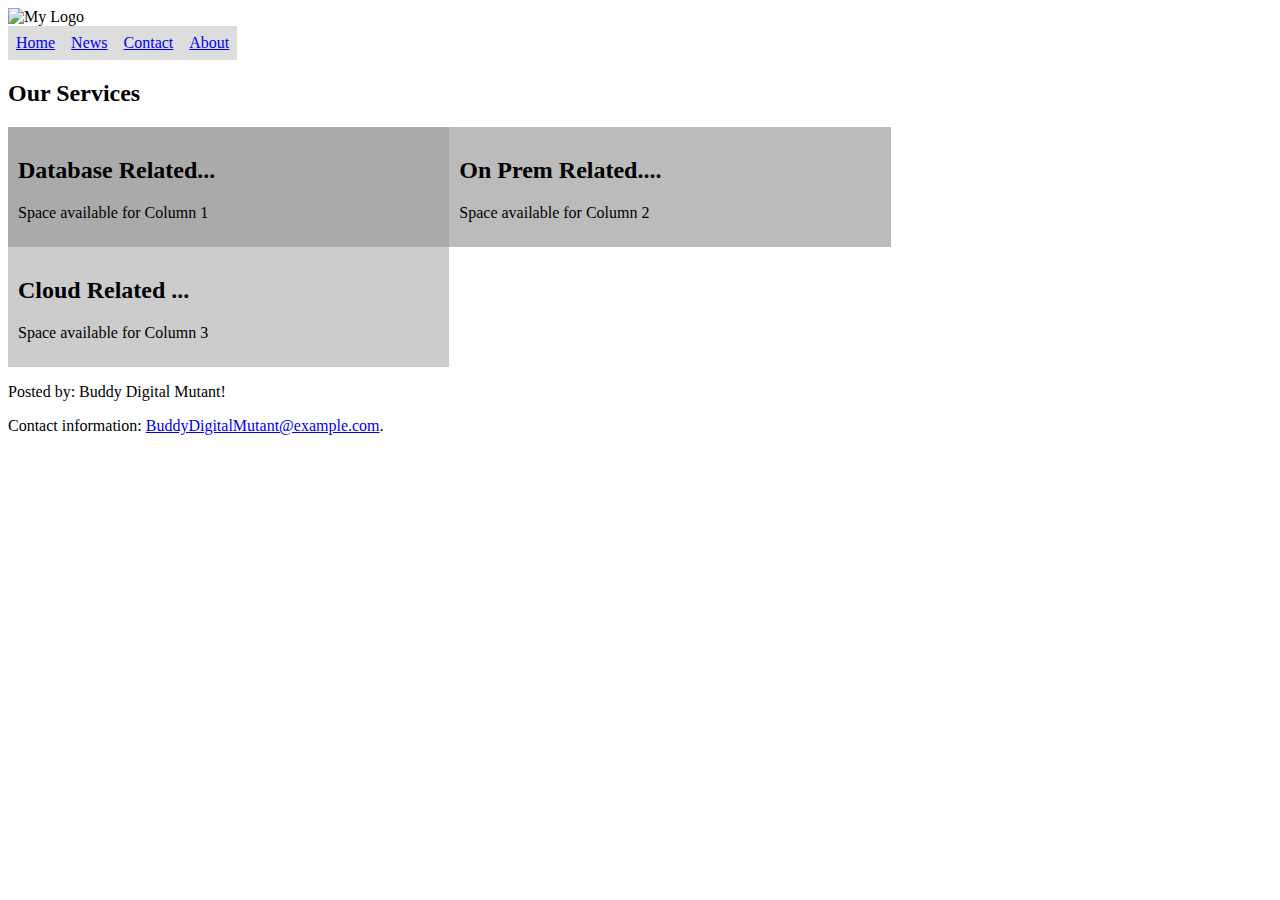
==== index_1.html @ fa5b5398 "MyFirstAssignmentinHTML" ====
<!doctype html>
<html>

<head>
<title>MyFirstAssigment</title>
<meta.charset = "utf-8">
</head>
<body>
  <img src="img/logo.png" alt="My Logo"></a>

  <style>
ul {
    list-style-type: none;
    margin: 0;
    padding: 0;
    overflow: hidden;
}

li {
    float: left;
}

li a {
    display: block;
    padding: 8px;
    background-color: #dddddd;
}
 {
    box-sizing: border-box;
}

.column {
    float: left;
    width: 33.33%;
    padding: 10px;
    height: 100px;
}


.row:after {
    content: "";
    display: table;
    clear: both;
}
</style>
</head>

<ul>
  <li><a href="#home">Home</a></li>
  <li><a href="#news">News</a></li>
  <li><a href="#contact">Contact</a></li>
  <li><a href="#about">About</a></li>
</ul>
<body>

<h2>Our Services</h2>

<div class="row">
  <div class="column" style="background-color:#aaa;">
    <h2>Database Related...</h2>
    <p>Space available for Column 1</p>
  </div>
  <div class="column" style="background-color:#bbb;">
    <h2>On Prem Related....</h2>
    <p>Space available for Column 2</p>
  </div>
  <div class="column" style="background-color:#ccc;">
    <h2>Cloud Related ...</h2>
    <p>Space available for Column 3</p>
  </div>
</div>

</body>
<body>



</body>
<footer>
  <p>Posted by: Buddy Digital Mutant!</p>
  <p>Contact information: <a href="mailto:BuddyDigitalMutant@example.com">
  BuddyDigitalMutant@example.com</a>.</p>
</footer>
</html>
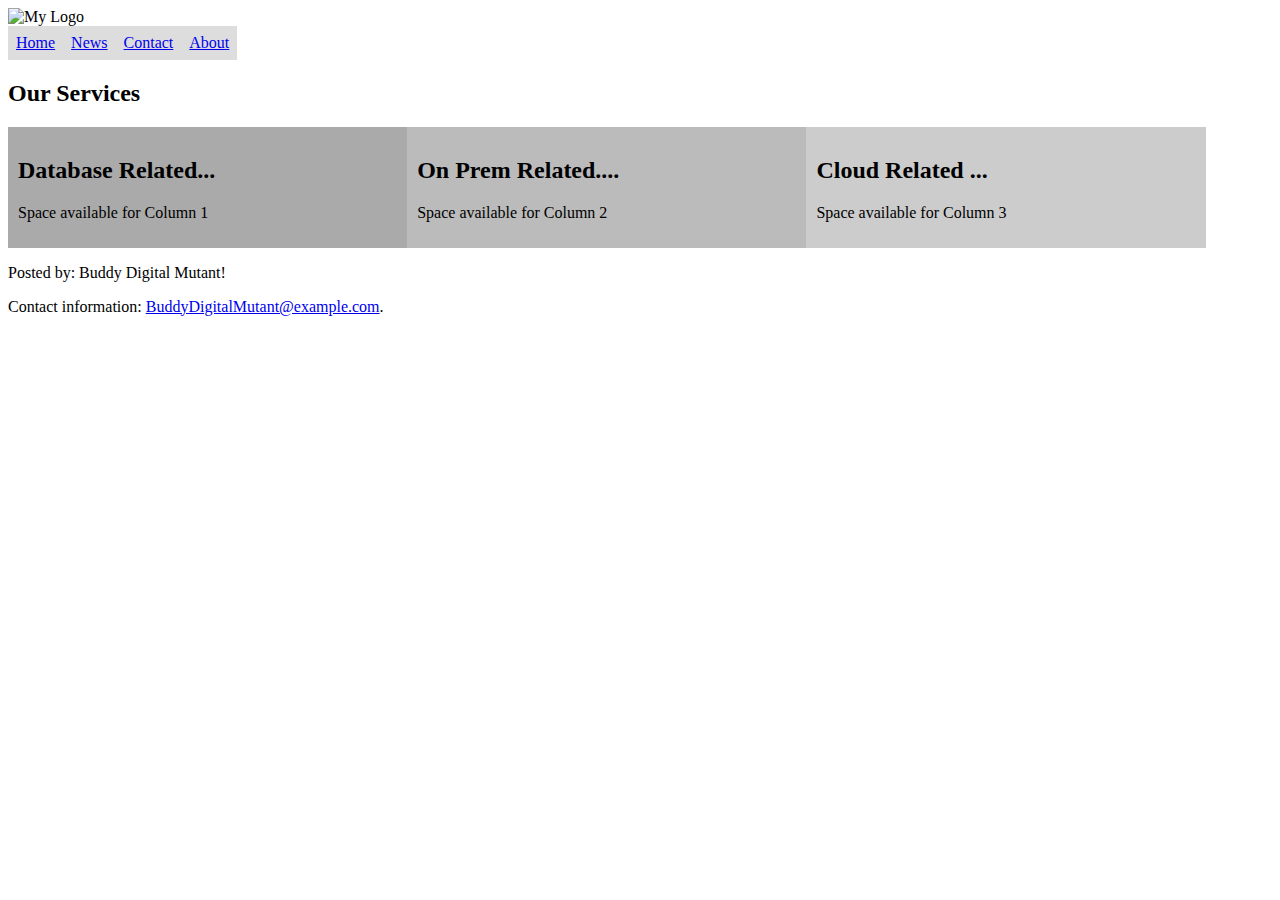
==== commit c1bf6199: "Files commited on 31st Oct" ====
--- a/index_1.html
+++ b/index_1.html
@@ -31,9 +31,10 @@
 
 .column {
     float: left;
-    width: 33.33%;
+    width: 30%;
+    min-width: 200px;
     padding: 10px;
-    height: 100px;
+    
 }
 
 
@@ -81,4 +82,4 @@
   <p>Contact information: <a href="mailto:BuddyDigitalMutant@example.com">
   BuddyDigitalMutant@example.com</a>.</p>
 </footer>
-</html>+</html>
